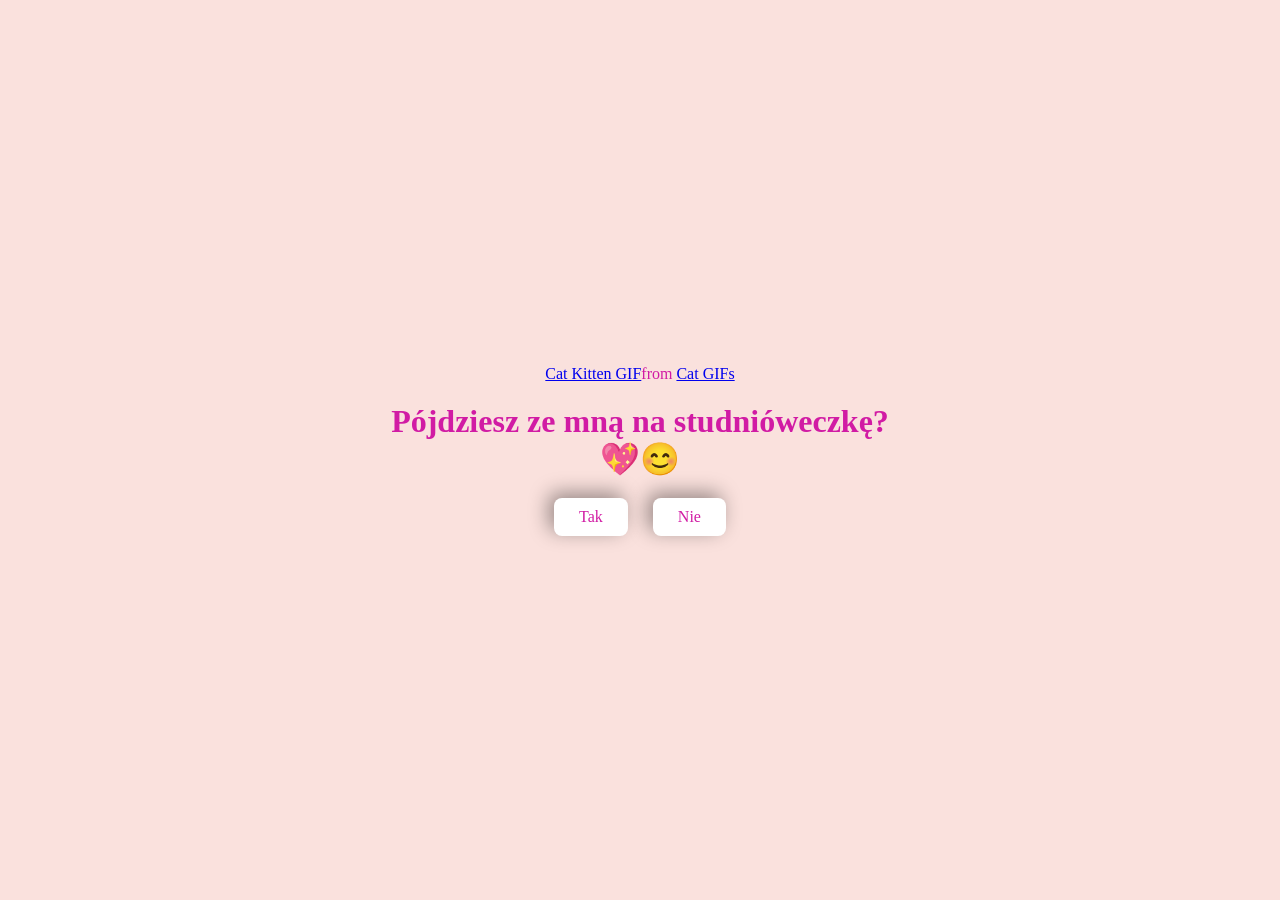
==== index.html @ e69fd51e "Add files via upload" ====
<!DOCTYPE html>
<html lang="en">
<head>
    <meta charset="UTF-8">
    <meta name="viewport" content="width=device-width, initial-scale=1.0">
    <title><3</title>
    <link rel="stylesheet" href="index.css">
</head>
<body>
    <div class="container">
        <div class="tenor-gif-embed" data-postid="13486805289139588631" data-share-method="host" data-aspect-ratio="0.989583" data-width="100%"><a href="https://tenor.com/view/cat-kitten-cat-looking-up-cat-look-up-kitten-look-up-gif-13486805289139588631">Cat Kitten GIF</a>from <a href="https://tenor.com/search/cat-gifs">Cat GIFs</a></div> <script type="text/javascript" async src="https://tenor.com/embed.js"></script>
        <h1>Pójdziesz ze mną na studnióweczkę?💖😊</h1>
        <div class="btn">
            <a href="card.html">Tak</a>
            <a href="no1.html">Nie</a>
        </div>
    </div>
    <div id="hearts-container"></div>
    <script src="hearts.js"></script>
</body>
</html>
---- index.css ----
*
{
    margin: 0;
    padding: 0;
    box-sizing: border-box;
    font-family: 'Brush Script MT', cursive;
}

body{ 
    width: 100%;
    min-height: 100vh;
    display: flex;
    justify-content: center;
    align-items: center;
    background-color: #fae1dd;
    color: #d11ba4;
}

.container
{
    display: flex;
    flex-direction: column;
    text-align: center;
    align-items: center;
    gap: 20px;
    max-width: 500px;
    margin: 20px;
}

.container .tenor-gif-embed
{
    max-width: 500px;
}

.container .btn
{
    display: flex;
    gap: 25px;
}

.btn a
{
    text-decoration: none;
    color: #d11ba4;
    background-color: #fff;
    padding: 10px 25px;
    border-radius: 8px;
    box-shadow: -5px -5px 20px rgba(0,0,0,0.4); 
}

#hearts-container {
    position: fixed;
    top: 0;
    left: 0;
    width: 120%;
    height: 100%;
    pointer-events: none;
    overflow: hidden;
}

.floating-image {
    position: absolute;
    width: 50px;
    height: 50px;
    background-size: cover;
    background-position: center;
    animation: float 6s linear infinite;
    opacity: 0.8;
}

@keyframes float {
    0% {
        transform: translateY(100vh) scale(0.5);
        opacity: 1;
    }
    100% {
        transform: translateY(-10vh) scale(1);
        opacity: 0;
    }
}
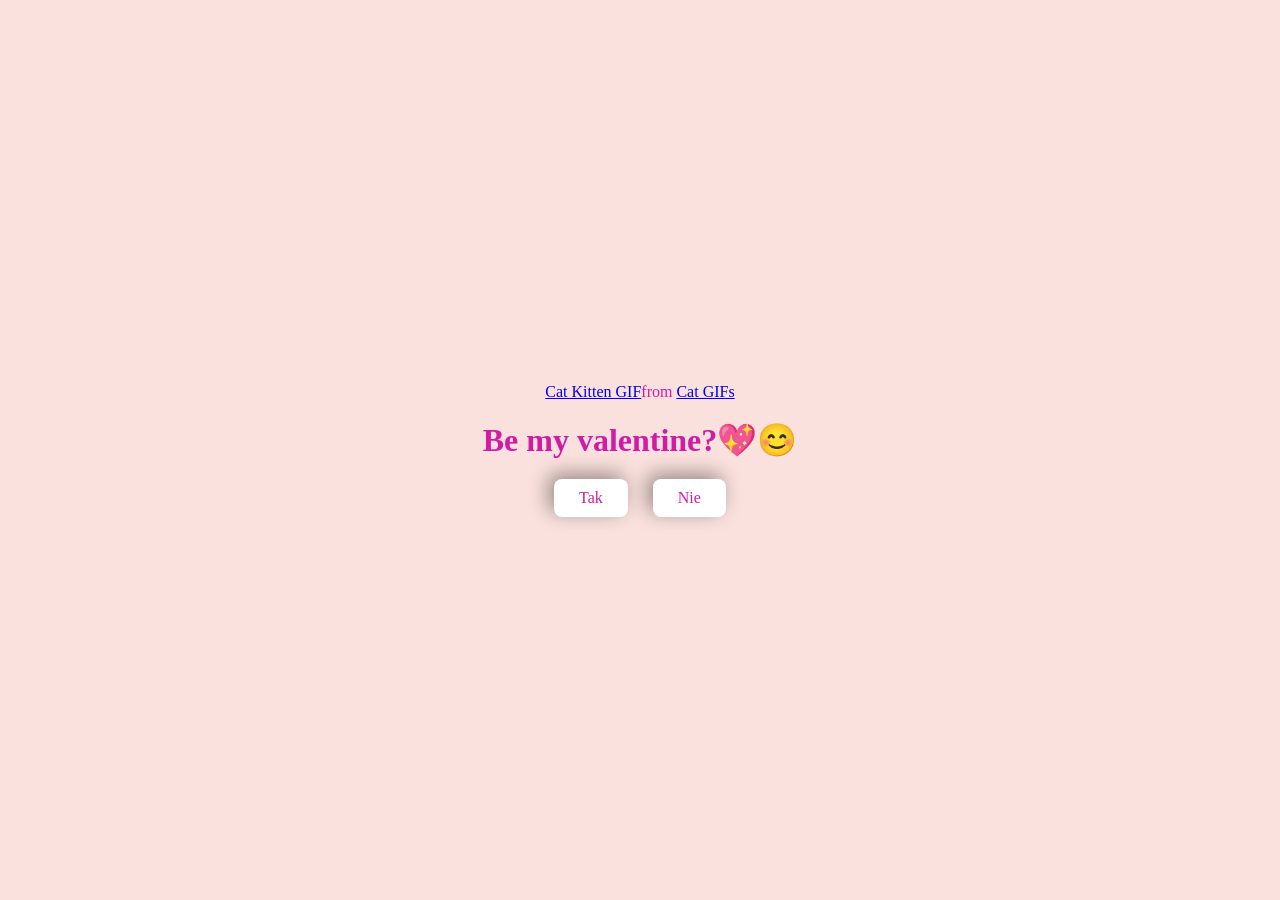
==== commit 71e8a4f2: "Update index.html" ====
--- a/index.html
+++ b/index.html
@@ -9,7 +9,7 @@
 <body>
     <div class="container">
         <div class="tenor-gif-embed" data-postid="13486805289139588631" data-share-method="host" data-aspect-ratio="0.989583" data-width="100%"><a href="https://tenor.com/view/cat-kitten-cat-looking-up-cat-look-up-kitten-look-up-gif-13486805289139588631">Cat Kitten GIF</a>from <a href="https://tenor.com/search/cat-gifs">Cat GIFs</a></div> <script type="text/javascript" async src="https://tenor.com/embed.js"></script>
-        <h1>Pójdziesz ze mną na studnióweczkę?💖😊</h1>
+        <h1>Be my valentine?💖😊</h1>
         <div class="btn">
             <a href="card.html">Tak</a>
             <a href="no1.html">Nie</a>
@@ -18,4 +18,4 @@
     <div id="hearts-container"></div>
     <script src="hearts.js"></script>
 </body>
-</html>+</html>
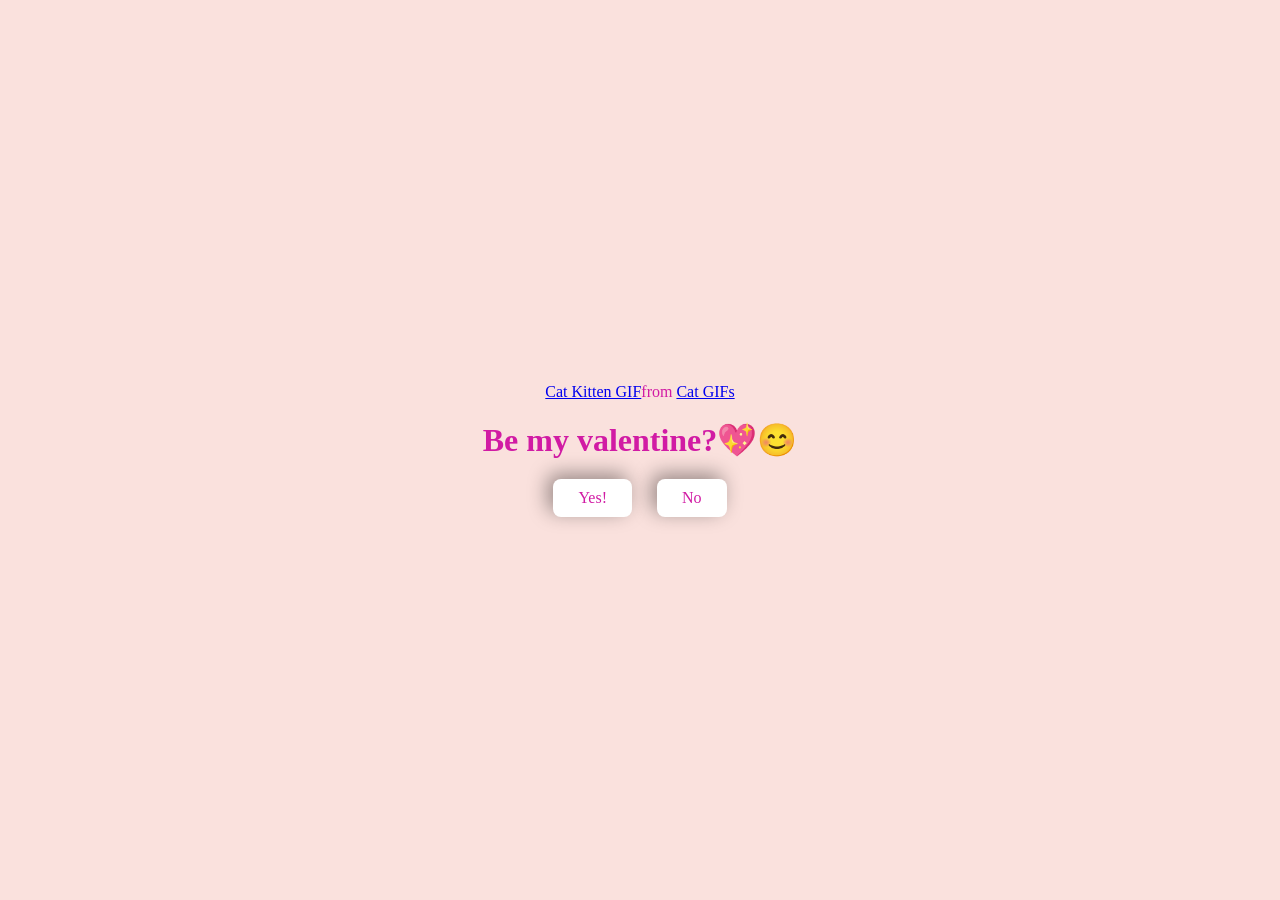
==== commit f2206664: "Update index.html" ====
--- a/index.html
+++ b/index.html
@@ -11,8 +11,8 @@
         <div class="tenor-gif-embed" data-postid="13486805289139588631" data-share-method="host" data-aspect-ratio="0.989583" data-width="100%"><a href="https://tenor.com/view/cat-kitten-cat-looking-up-cat-look-up-kitten-look-up-gif-13486805289139588631">Cat Kitten GIF</a>from <a href="https://tenor.com/search/cat-gifs">Cat GIFs</a></div> <script type="text/javascript" async src="https://tenor.com/embed.js"></script>
         <h1>Be my valentine?💖😊</h1>
         <div class="btn">
-            <a href="card.html">Tak</a>
-            <a href="no1.html">Nie</a>
+            <a href="card.html">Yes!</a>
+            <a href="no1.html">No</a>
         </div>
     </div>
     <div id="hearts-container"></div>
